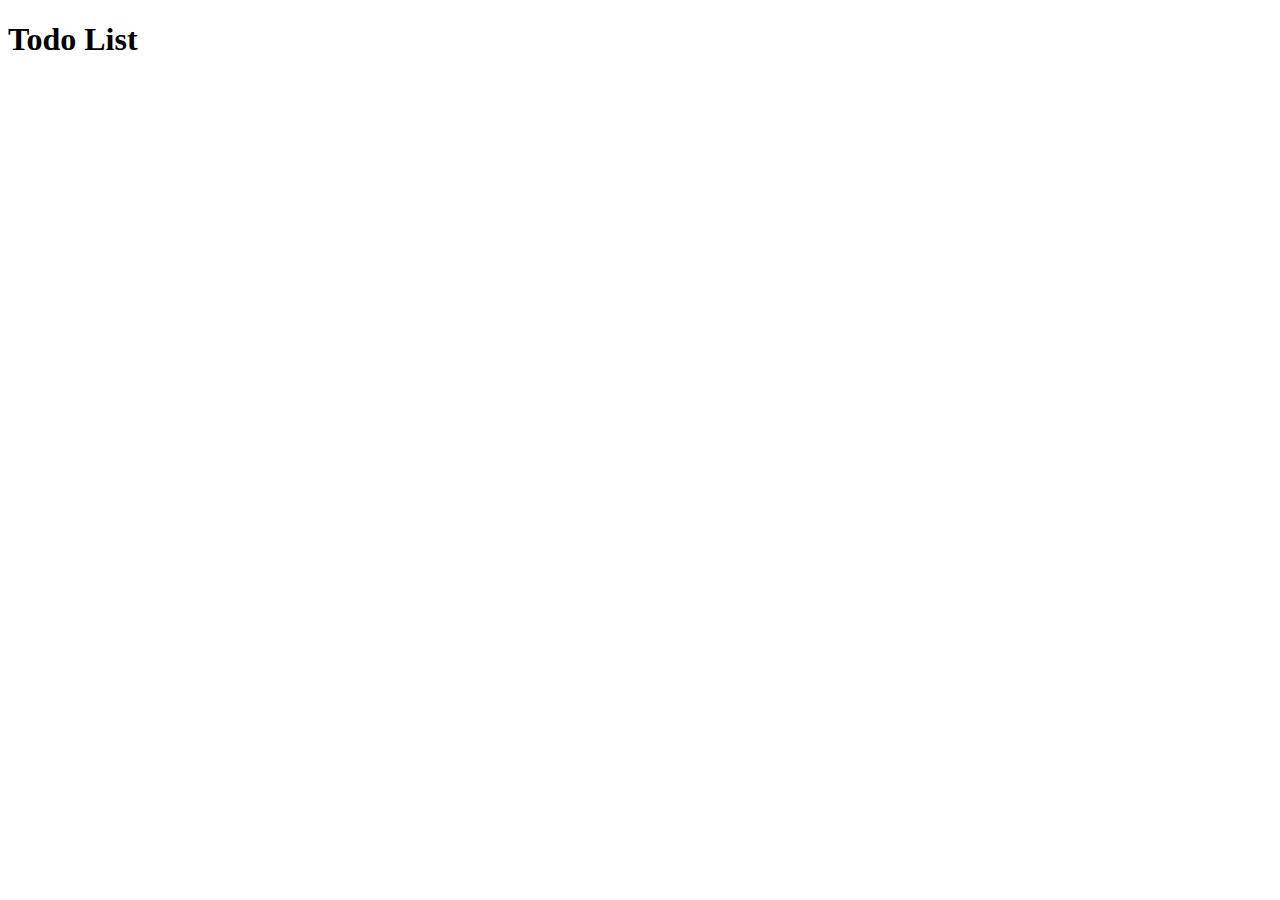
==== index.html @ 5d5cf2b9 "Khởi tạo cấu trúc dự án" ====
<!DOCTYPE html>
<html lang="en">
  <head>
    <title>Title</title>
    <!-- Required meta tags -->
    <meta charset="utf-8" />
    <meta
      name="viewport"
      content="width=device-width, initial-scale=1, shrink-to-fit=no"
    />

    <!-- Bootstrap CSS v5.2.1 -->
    <link
      href="https://cdn.jsdelivr.net/npm/bootstrap@5.3.2/dist/css/bootstrap.min.css"
      rel="stylesheet"
      integrity="sha384-T3c6CoIi6uLrA9TneNEoa7RxnatzjcDSCmG1MXxSR1GAsXEV/Dwwykc2MPK8M2HN"
      crossorigin="anonymous"
    />
    <!-- MY CSS -->
    <link rel="stylesheet" href="styles.css" />
  </head>

  <body>
    <h1>Todo List</h1>
    <div id="todo-app"></div>
    <!-- Bootstrap JavaScript Libraries -->
    <script
      src="https://cdn.jsdelivr.net/npm/@popperjs/core@2.11.8/dist/umd/popper.min.js"
      integrity="sha384-I7E8VVD/ismYTF4hNIPjVp/Zjvgyol6VFvRkX/vR+Vc4jQkC+hVqc2pM8ODewa9r"
      crossorigin="anonymous"
    ></script>

    <script
      src="https://cdn.jsdelivr.net/npm/bootstrap@5.3.2/dist/js/bootstrap.min.js"
      integrity="sha384-BBtl+eGJRgqQAUMxJ7pMwbEyER4l1g+O15P+16Ep7Q9Q+zqX6gSbd85u4mG4QzX+"
      crossorigin="anonymous"
    ></script>
    <script src="script.js"></script>
  </body>
</html>
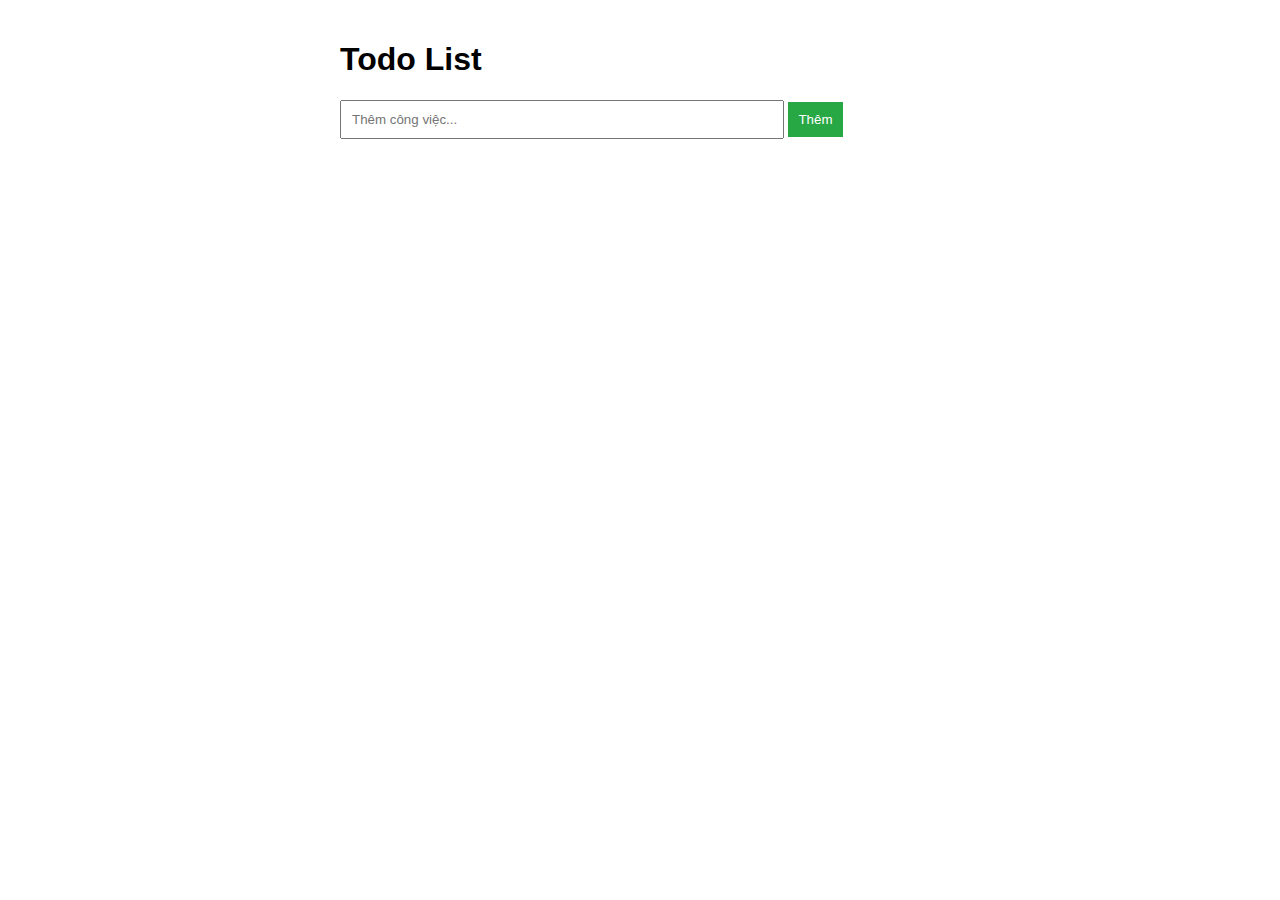
==== commit 12ca9220: "Thêm giao diện todo list" ====
--- a/index.html
+++ b/index.html
@@ -22,7 +22,11 @@
 
   <body>
     <h1>Todo List</h1>
-    <div id="todo-app"></div>
+    <div id="todo-app">
+      <input type="text" id="todo-input" placeholder="Thêm công việc..." />
+      <button id="add-btn">Thêm</button>
+      <ul id="todo-list"></ul>
+    </div>
     <!-- Bootstrap JavaScript Libraries -->
     <script
       src="https://cdn.jsdelivr.net/npm/@popperjs/core@2.11.8/dist/umd/popper.min.js"
--- a/styles.css
+++ b/styles.css
@@ -0,0 +1,25 @@
+body {
+  font-family: Arial, sans-serif;
+  max-width: 600px;
+  margin: 0 auto;
+  padding: 20px;
+}
+#todo-input {
+  padding: 10px;
+  width: 70%;
+}
+#add-btn {
+  padding: 10px;
+  background-color: #28a745;
+  color: white;
+  border: none;
+  cursor: pointer;
+}
+#todo-list {
+  list-style: none;
+  padding: 0;
+}
+#todo-list li {
+  padding: 10px;
+  border-bottom: 1px solid #ddd;
+}
